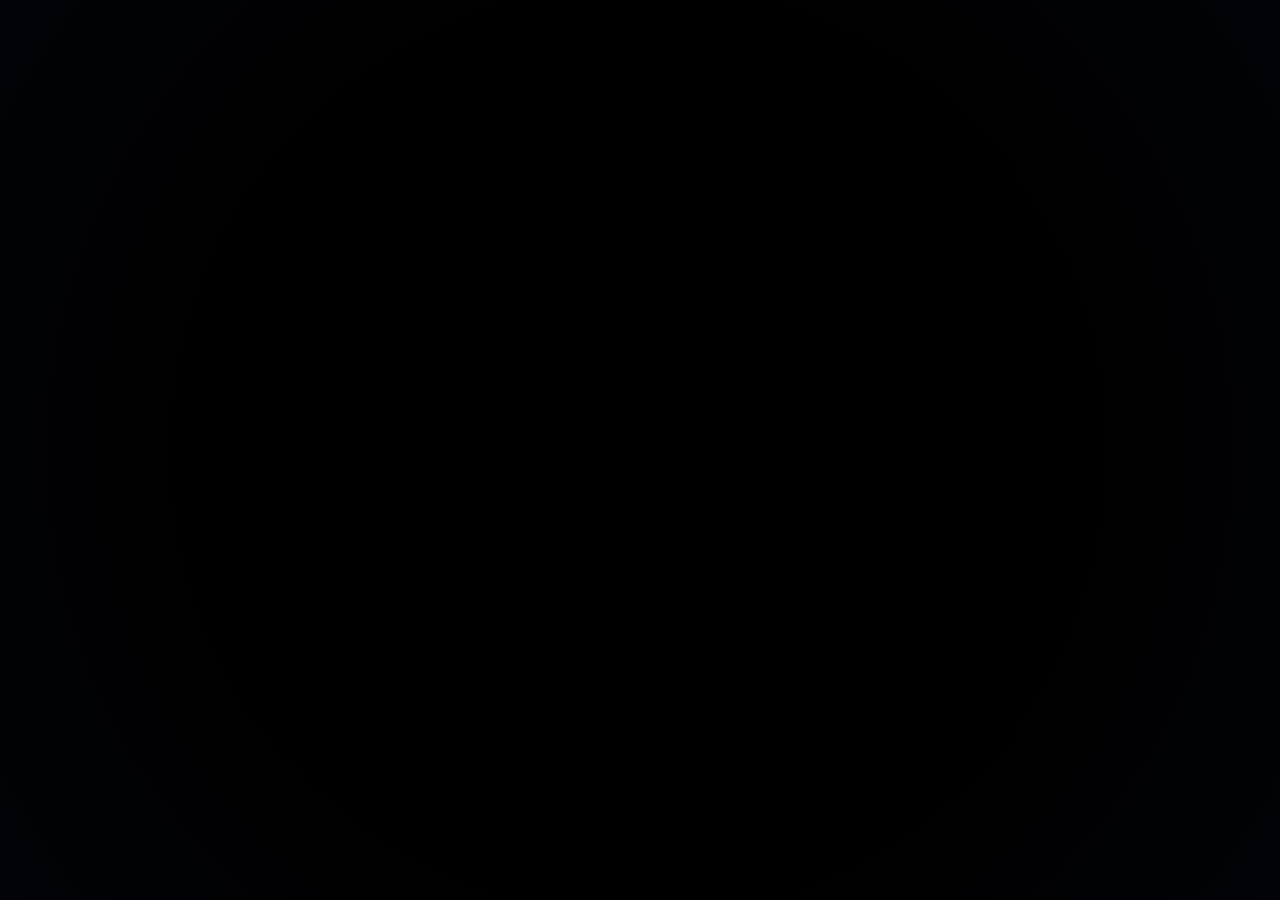
==== docs/index.html @ 06624ea6 "feat: tambahkan root dan docs support untuk GitHub Pages" ====
<!DOCTYPE html>
<html lang="id">
<head>
  <meta charset="UTF-8">
  <meta name="viewport" content="width=device-width, initial-scale=1.0">
  <title>SISTEM SIBENKA - Projek Kepemimpinan</title>
  <link rel="preconnect" href="https://fonts.googleapis.com">
  <link rel="preconnect" href="https://fonts.gstatic.com" crossorigin>
  <link href="https://fonts.googleapis.com/css2?family=Outfit:wght@300;400;500;600;700;800&family=Plus+Jakarta+Sans:wght@300;400;500;600;700&display=swap" rel="stylesheet">
  <style>
    :root {
      --primary: #38bdf8;
      --primary-glow: rgba(56, 189, 248, 0.45);
      --secondary: #818cf8;
      --bg-dark: #030712;
      --bg-card: rgba(15, 23, 42, 0.8);
      --border-card: rgba(255, 255, 255, 0.12);
      --text-main: #f8fafc;
      --text-muted: #94a3b8;
    }

    * {
      margin: 0;
      padding: 0;
      box-sizing: border-box;
      -webkit-font-smoothing: antialiased;
    }

    body {
      background-color: var(--bg-dark);
      color: var(--text-main);
      font-family: 'Plus Jakarta Sans', sans-serif;
      width: 100vw;
      height: 100vh;
      overflow: hidden;
      user-select: none;
    }

    /* ============================================================
       LAYER ANIMASI VIDEO LAYAR PENUH
       ============================================================ */
    #video-splash-screen {
      position: fixed;
      inset: 0;
      width: 100vw;
      height: 100vh;
      z-index: 10;
      background: #000000;
      overflow: hidden;
      display: flex;
      align-items: center;
      justify-content: center;
      transition: opacity 0.6s cubic-bezier(0.16, 1, 0.3, 1), transform 0.6s cubic-bezier(0.16, 1, 0.3, 1);
    }

    #video-splash-screen.hidden {
      opacity: 0;
      transform: scale(0.96);
      pointer-events: none;
    }

    .fullscreen-video {
      position: absolute;
      inset: 0;
      width: 100vw;
      height: 100vh;
      object-fit: cover; /* Full layar monitor tanpa sisa */
      object-position: center center;
      display: block;
      background: #000;
      pointer-events: none; /* Cegah browser default click-to-pause */
    }

    /* Ambient Video Overlay untuk Kedalaman */
    .video-ambient-overlay {
      position: absolute;
      inset: 0;
      pointer-events: none;
      background: radial-gradient(circle at center, transparent 60%, rgba(3, 7, 18, 0.45) 100%);
      z-index: 2;
    }

    /* ============================================================
       HALAMAN MENU UTAMA (FUTURISTIK DENGAN 2 BUTTON)
       ============================================================ */
    #menu-screen {
      position: fixed;
      inset: 0;
      width: 100vw;
      height: 100vh;
      z-index: 50;
      display: flex;
      flex-direction: column;
      align-items: center;
      justify-content: center;
      background: radial-gradient(circle at 50% 20%, #1e1b4b 0%, #0c0f1d 45%, #05070d 100%);
      opacity: 0;
      transform: scale(0.96);
      pointer-events: none;
      transition: opacity 0.6s cubic-bezier(0.16, 1, 0.3, 1), transform 0.6s cubic-bezier(0.16, 1, 0.3, 1);
      padding: 24px;
    }

    #menu-screen.active {
      opacity: 1;
      transform: scale(1);
      pointer-events: auto;
    }

    .menu-content {
      position: relative;
      z-index: 5;
      max-width: 960px;
      width: 100%;
      display: flex;
      flex-direction: column;
      align-items: center;
      text-align: center;
    }

    .menu-header {
      margin-bottom: 36px;
    }

    .menu-badge {
      display: inline-flex;
      align-items: center;
      gap: 8px;
      padding: 5px 16px;
      border-radius: 999px;
      background: rgba(129, 140, 248, 0.15);
      border: 1px solid rgba(129, 140, 248, 0.35);
      color: #a5b4fc;
      font-size: 0.82rem;
      font-weight: 700;
      letter-spacing: 0.08em;
      text-transform: uppercase;
      margin-bottom: 12px;
    }

    .menu-title {
      font-family: 'Outfit', sans-serif;
      font-size: 2.8rem;
      font-weight: 800;
      letter-spacing: -0.02em;
      line-height: 1.1;
      background: linear-gradient(135deg, #ffffff 0%, #cbd5e1 45%, #818cf8 100%);
      -webkit-background-clip: text;
      -webkit-text-fill-color: transparent;
      margin-bottom: 10px;
    }

    .menu-subtitle {
      font-size: 1rem;
      color: var(--text-muted);
      max-width: 580px;
      margin: 0 auto;
      line-height: 1.5;
    }

    /* 2 Main Action Cards */
    .menu-actions-grid {
      display: grid;
      grid-template-columns: repeat(2, 1fr);
      gap: 24px;
      width: 100%;
      margin-bottom: 36px;
    }

    .action-card {
      position: relative;
      background: var(--bg-card);
      border: 1px solid var(--border-card);
      border-radius: 20px;
      padding: 30px 26px;
      text-align: left;
      cursor: pointer;
      backdrop-filter: blur(16px);
      box-shadow: 0 10px 30px rgba(0, 0, 0, 0.5);
      transition: all 0.35s cubic-bezier(0.16, 1, 0.3, 1);
      display: flex;
      flex-direction: column;
      justify-content: space-between;
      overflow: hidden;
    }

    .action-card::before {
      content: '';
      position: absolute;
      top: 0;
      left: 0;
      right: 0;
      height: 3px;
      background: linear-gradient(90deg, transparent, var(--card-color, #38bdf8), transparent);
      opacity: 0;
      transition: opacity 0.3s ease;
    }

    .action-card:hover {
      transform: translateY(-6px);
      border-color: rgba(255, 255, 255, 0.3);
      box-shadow: 0 20px 40px rgba(0, 0, 0, 0.6), 0 0 25px var(--card-glow, rgba(56, 189, 248, 0.35));
    }

    .action-card:hover::before {
      opacity: 1;
    }

    .action-card.card-blue {
      --card-color: #38bdf8;
      --card-glow: rgba(56, 189, 248, 0.35);
    }

    .action-card.card-indigo {
      --card-color: #818cf8;
      --card-glow: rgba(129, 140, 248, 0.35);
    }

    .card-icon-wrapper {
      width: 60px;
      height: 60px;
      border-radius: 16px;
      background: rgba(255, 255, 255, 0.05);
      border: 1px solid rgba(255, 255, 255, 0.1);
      display: flex;
      align-items: center;
      justify-content: center;
      margin-bottom: 18px;
      font-size: 1.75rem;
    }

    .card-title {
      font-family: 'Outfit', sans-serif;
      font-size: 1.45rem;
      font-weight: 700;
      color: #fff;
      margin-bottom: 6px;
      letter-spacing: -0.01em;
    }

    .card-desc {
      font-size: 0.9rem;
      color: var(--text-muted);
      line-height: 1.5;
      margin-bottom: 22px;
    }

    .card-btn-inline {
      display: inline-flex;
      align-items: center;
      gap: 10px;
      font-family: 'Outfit', sans-serif;
      font-size: 0.92rem;
      font-weight: 600;
      color: #fff;
      padding: 9px 18px;
      border-radius: 12px;
      background: rgba(255, 255, 255, 0.07);
      border: 1px solid rgba(255, 255, 255, 0.12);
      align-self: flex-start;
      transition: all 0.25s ease;
    }

    .action-card:hover .card-btn-inline {
      background: var(--card-color, #38bdf8);
      color: #040812;
      box-shadow: 0 0 20px var(--card-glow, rgba(56, 189, 248, 0.5));
    }

    /* Auto Return Countdown Bar */
    .menu-footer-bar {
      display: flex;
      flex-direction: column;
      align-items: center;
      gap: 12px;
    }

    .timer-container {
      display: flex;
      align-items: center;
      gap: 12px;
      background: rgba(15, 23, 42, 0.6);
      border: 1px solid rgba(255, 255, 255, 0.1);
      padding: 9px 18px;
      border-radius: 30px;
      backdrop-filter: blur(10px);
    }

    .timer-svg {
      width: 26px;
      height: 26px;
      transform: rotate(-90deg);
    }

    .timer-circle-bg {
      stroke: rgba(255, 255, 255, 0.15);
      stroke-width: 3;
      fill: none;
    }

    .timer-circle-prog {
      stroke: #38bdf8;
      stroke-width: 3;
      stroke-linecap: round;
      fill: none;
      stroke-dasharray: 75.4;
      stroke-dashoffset: 0;
      transition: stroke-dashoffset 1s linear;
    }

    .timer-text {
      font-size: 0.85rem;
      color: #cbd5e1;
    }

    .timer-text strong {
      color: #38bdf8;
      font-family: monospace;
      font-size: 0.95rem;
    }

    .back-to-splash-btn {
      background: transparent;
      border: none;
      color: #94a3b8;
      font-size: 0.85rem;
      cursor: pointer;
      text-decoration: underline;
      transition: color 0.2s ease;
    }

    .back-to-splash-btn:hover {
      color: #ffffff;
    }

    /* Modals */
    .modal-backdrop {
      position: fixed;
      inset: 0;
      background: rgba(0, 0, 0, 0.75);
      backdrop-filter: blur(16px);
      z-index: 100;
      display: flex;
      align-items: center;
      justify-content: center;
      padding: 24px;
      opacity: 0;
      pointer-events: none;
      transition: opacity 0.3s ease;
    }

    .modal-backdrop.open {
      opacity: 1;
      pointer-events: auto;
    }

    .modal-box {
      background: #0f172a;
      border: 1px solid rgba(255, 255, 255, 0.15);
      border-radius: 20px;
      max-width: 680px;
      width: 100%;
      max-height: 85vh;
      display: flex;
      flex-direction: column;
      overflow: hidden;
      box-shadow: 0 20px 50px rgba(0, 0, 0, 0.7), 0 0 30px rgba(56, 189, 248, 0.2);
      transform: translateY(20px);
      transition: transform 0.3s cubic-bezier(0.16, 1, 0.3, 1);
    }

    .modal-backdrop.open .modal-box {
      transform: translateY(0);
    }

    .modal-header {
      padding: 20px 28px;
      border-bottom: 1px solid rgba(255, 255, 255, 0.08);
      display: flex;
      align-items: center;
      justify-content: space-between;
      background: rgba(15, 23, 42, 0.95);
      position: sticky;
      top: 0;
      z-index: 10;
    }

    .modal-header-info {
      display: flex;
      align-items: center;
      gap: 12px;
    }

    .modal-header-icon {
      font-size: 1.5rem;
    }

    .modal-header-title {
      font-family: 'Outfit', sans-serif;
      font-size: 1.35rem;
      font-weight: 700;
      color: #fff;
    }

    .modal-close-btn {
      background: rgba(255, 255, 255, 0.08);
      border: 1px solid rgba(255, 255, 255, 0.12);
      color: #94a3b8;
      width: 34px;
      height: 34px;
      border-radius: 50%;
      cursor: pointer;
      display: flex;
      align-items: center;
      justify-content: center;
      font-size: 1.1rem;
      transition: all 0.2s ease;
    }

    .modal-close-btn:hover {
      background: rgba(239, 68, 68, 0.2);
      color: #f87171;
      border-color: #ef4444;
    }

    .modal-body {
      padding: 24px 28px;
      color: #cbd5e1;
      font-size: 0.95rem;
      line-height: 1.7;
      overflow-y: auto;
    }

    .desc-section {
      margin-bottom: 20px;
    }

    .desc-section-title {
      font-family: 'Outfit', sans-serif;
      font-size: 1.05rem;
      font-weight: 700;
      color: #7dd3fc;
      margin-bottom: 6px;
    }

    .desc-card-grid {
      display: grid;
      grid-template-columns: repeat(2, 1fr);
      gap: 12px;
      margin-top: 10px;
    }

    .desc-mini-card {
      background: rgba(255, 255, 255, 0.04);
      border: 1px solid rgba(255, 255, 255, 0.08);
      border-radius: 12px;
      padding: 12px 14px;
    }

    .desc-mini-title {
      font-weight: 600;
      color: #fff;
      font-size: 0.88rem;
      margin-bottom: 3px;
    }

    .desc-mini-text {
      font-size: 0.8rem;
      color: #94a3b8;
    }

    .modal-footer {
      padding: 16px 28px 20px;
      border-top: 1px solid rgba(255, 255, 255, 0.08);
      display: flex;
      justify-content: flex-end;
      gap: 12px;
      background: rgba(15, 23, 42, 0.95);
      position: sticky;
      bottom: 0;
    }

    .btn-secondary {
      padding: 9px 20px;
      border-radius: 10px;
      background: rgba(255, 255, 255, 0.08);
      border: 1px solid rgba(255, 255, 255, 0.15);
      color: #fff;
      font-weight: 600;
      cursor: pointer;
      font-size: 0.88rem;
    }

    .btn-primary-action {
      background: linear-gradient(135deg, #38bdf8, #2563eb);
      border: none;
      color: #fff;
      padding: 9px 20px;
      border-radius: 10px;
      font-weight: 600;
      font-size: 0.88rem;
      cursor: pointer;
    }

    /* Modal Viewer Khusus Website SIBENKA */
    .modal-box-website {
      background: #090d16;
      border: 1px solid rgba(255, 255, 255, 0.18);
      border-radius: 20px;
      width: 96vw;
      max-width: 1440px;
      height: 92vh;
      max-height: 94vh;
      display: flex;
      flex-direction: column;
      overflow: hidden;
      box-shadow: 0 25px 60px rgba(0, 0, 0, 0.8), 0 0 40px rgba(56, 189, 248, 0.25);
      transform: translateY(20px);
      transition: transform 0.3s cubic-bezier(0.16, 1, 0.3, 1);
    }

    .modal-backdrop.open .modal-box-website {
      transform: translateY(0);
    }

    .website-header-actions {
      display: flex;
      align-items: center;
      gap: 10px;
    }

    .website-action-pill {
      display: inline-flex;
      align-items: center;
      gap: 6px;
      padding: 7px 15px;
      border-radius: 9px;
      font-size: 0.84rem;
      font-weight: 600;
      cursor: pointer;
      text-decoration: none;
      transition: all 0.2s ease;
      white-space: nowrap;
    }

    .website-action-pill.btn-refresh {
      background: rgba(255, 255, 255, 0.08);
      border: 1px solid rgba(255, 255, 255, 0.15);
      color: #e2e8f0;
    }

    .website-action-pill.btn-refresh:hover {
      background: rgba(255, 255, 255, 0.18);
      color: #fff;
    }

    .website-action-pill.btn-external {
      background: rgba(56, 189, 248, 0.15);
      border: 1px solid rgba(56, 189, 248, 0.35);
      color: #7dd3fc;
    }

    .website-action-pill.btn-external:hover {
      background: rgba(56, 189, 248, 0.28);
      color: #fff;
    }

    .website-iframe-wrapper {
      flex: 1;
      width: 100%;
      height: 100%;
      position: relative;
      background: #020617;
      display: flex;
    }

    .website-iframe {
      width: 100%;
      height: 100%;
      border: none;
      display: block;
      background: #ffffff;
    }

    @keyframes spin {
      to { transform: rotate(360deg); }
    }

    @media (max-width: 768px) {
      .menu-actions-grid {
        grid-template-columns: 1fr;
        gap: 16px;
      }
      .desc-card-grid {
        grid-template-columns: 1fr;
      }
      .menu-title {
        font-size: 2.2rem;
      }
    }
  </style>
</head>
<body>

  <!-- ============================================================
       LAYER ANIMASI VIDEO PENUH (GOOGLE DRIVE)
       ============================================================ -->
  <main id="video-splash-screen">
    <video 
      id="splash-video" 
      class="fullscreen-video" 
      src="video/splash_video.mp4" 
      autoplay 
      loop 
      playsinline
    ></video>
    
    <div class="video-ambient-overlay"></div>
  </main>


  <!-- ============================================================
       LAYER 2: HALAMAN MENU UTAMA (FUTURISTIK DENGAN 2 BUTTON)
       ============================================================ -->
  <section id="menu-screen">
    <div class="menu-content">
      <div class="menu-header">
        <div class="menu-badge">
          ✨ Projek Kepemimpinan • PPG Calon Guru
        </div>
        <h1 class="menu-title">SISTEM SIBENKA</h1>
        <p class="menu-subtitle">
          Selamat datang di pusat informasi dan layanan Sistem Sibenka. Silakan pilih menu di bawah ini:
        </p>
      </div>

      <!-- 2 Main Action Cards -->
      <div class="menu-actions-grid">
        <!-- Card 1: DOKUMEN PERANCANGAN SIBENKA -->
        <div class="action-card card-indigo" onclick="bukaDokumenPerancangan()">
          <div>
            <div class="card-icon-wrapper" style="background: #ffffff; border: 2px solid rgba(129, 140, 248, 0.5); padding: 7px; box-shadow: 0 4px 18px rgba(0, 0, 0, 0.4), 0 0 15px rgba(129, 140, 248, 0.3);">
              <svg viewBox="0 0 48 48" style="width: 100%; height: 100%; display: block;" fill="none" xmlns="http://www.w3.org/2000/svg">
                <path d="M30 4H14C11.79 4 10 5.79 10 8V40C10 42.21 11.79 44 14 44H34C36.21 44 38 42.21 38 40V12L30 4Z" fill="#4285F4"/>
                <path d="M30 4V12H38L30 4Z" fill="#A1C2FA"/>
                <rect x="16" y="20" width="16" height="2.5" rx="1.25" fill="#FFFFFF"/>
                <rect x="16" y="26" width="16" height="2.5" rx="1.25" fill="#FFFFFF"/>
                <rect x="16" y="32" width="10" height="2.5" rx="1.25" fill="#FFFFFF"/>
              </svg>
            </div>
            <h2 class="card-title">DOKUMEN PERANCANGAN SIBENKA</h2>
            <p class="card-desc">
              Menu ini memuat dokumen resmi perancangan sistem SIBENKA yang mencakup latar belakang, analisis kebutuhan bengkel, alur sirkulasi alat, dan spesifikasi teknis proyek di SMK Negeri 3 Yogyakarta.
            </p>
          </div>
          <div class="card-btn-inline">
            <span>Buka Dokumen</span>
            <span style="font-size: 1.1rem;">↗</span>
          </div>
        </div>

        <!-- Card 2: Sibenka -->
        <div class="action-card card-blue" onclick="bukaWebsiteSibenka()">
          <div>
            <div class="card-icon-wrapper" style="background: #ffffff; border: 2px solid rgba(56, 189, 248, 0.5); padding: 6px; box-shadow: 0 4px 18px rgba(0, 0, 0, 0.4), 0 0 15px rgba(56, 189, 248, 0.3);">
              <img src="images/sibenka_logo.png" alt="Logo SIBENKA" style="width: 100%; height: 100%; object-fit: contain; display: block;" onerror="this.onerror=null; this.src='images/sibenka_logo.png';">
            </div>
            <h2 class="card-title">SIBENKA</h2>
            <p class="card-desc">
              Sistem Inventaris Bengkel SKAGATA (SIBENKA) adalah solusi berbasis web untuk mengatasi pengelolaan manual di SMK Negeri 3 Yogyakarta. Sistem ini mencegah kesalahan pencatatan, kehilangan dokumen, duplikasi data, serta kesulitan penelusuran riwayat peminjaman dan pengembalian alat bengkel yang sebelumnya menggunakan buku besar dan formulir kertas.
            </p>
          </div>
          <div class="card-btn-inline">
            <span>Kunjungi Website</span>
            <span style="font-size: 1.1rem;">→</span>
          </div>
        </div>
      </div>

      <!-- Footer Countdown Timer 30 Detik -->
      <div class="menu-footer-bar">
        <div class="timer-container" id="timer-box">
          <svg class="timer-svg" viewBox="0 0 28 28">
            <circle class="timer-circle-bg" cx="14" cy="14" r="12"></circle>
            <circle class="timer-circle-prog" id="timer-progress" cx="14" cy="14" r="12"></circle>
          </svg>
          <span class="timer-text">
            Otomatis kembali ke video dalam <strong id="timer-counter">30</strong> detik jika tidak memilih
          </span>
        </div>

        <button class="back-to-splash-btn" onclick="backToSplash()">
          ← Kembali ke Video Sekarang
        </button>
      </div>
    </div>
  </section>


  <!-- ============================================================
       MODAL 1: DESKRIPSI SISTEM (DARI DATABASE)
       ============================================================ -->
  <div class="modal-backdrop" id="modal-deskripsi" onclick="closeModalOnBackdrop(event)">
    <div class="modal-box">
      <div class="modal-header">
        <div class="modal-header-info">
          <div class="modal-header-icon">📑</div>
          <div class="modal-header-title">Deskripsi SISTEM SIBENKA</div>
        </div>
        <button class="modal-close-btn" onclick="closeDeskripsiModal()" title="Tutup Modal">&times;</button>
      </div>

      <div class="modal-body">
        <div class="desc-section">
          <div class="desc-section-title">📌 Mengenai Sistem Sibenka</div>
          <p>
            Sibenka merupakan inisiatif sistem digital inovatif yang dikembangkan sebagai bagian dari Projek Kepemimpinan mahasiswa Pendidikan Profesi Guru (PPG). Sistem ini dirancang untuk memfasilitasi pendataan, kolaborasi, dan visualisasi capaian pembelajaran serta kepemimpinan di lingkungan pendidikan.
          </p>
        </div>

        <div class="desc-section">
          <div class="desc-section-title">🎯 Tujuan & Urgensi Proyek</div>
          <p>
            Proyek ini bertujuan mengintegrasikan kepemimpinan transformasional dengan teknologi tepat guna. Dengan Sibenka, seluruh proses pemantauan, koordinasi tim, dan publikasi hasil proyek dapat diakses secara transparan, terstruktur, dan efisien oleh pemangku kepentingan maupun masyarakat luas.
          </p>
        </div>

        <div class="desc-section">
          <div class="desc-section-title">⭐ Fitur-Fitur Unggulan</div>
          <div class="desc-card-grid">
                          <div class="desc-mini-card">
                <div class="desc-mini-title">⚡ Antarmuka Interaktif</div>
                <div class="desc-mini-text">Desain modern, responsif, dan mudah dioperasikan di semua perangkat.</div>
              </div>
                          <div class="desc-mini-card">
                <div class="desc-mini-title">📊 Visualisasi Dokumentasi</div>
                <div class="desc-mini-text">Galeri foto dan video aktivitas aksi nyata yang terarsip secara sistematis.</div>
              </div>
                          <div class="desc-mini-card">
                <div class="desc-mini-title">🤝 Ruang Kolaborasi</div>
                <div class="desc-mini-text">Wadah sinergi antarmahasiswa PPG, guru pamong, dan sekolah mitra.</div>
              </div>
                          <div class="desc-mini-card">
                <div class="desc-mini-title">🔒 Terintegrasi Cloud</div>
                <div class="desc-mini-text">Akses penyimpanan awan terintegrasi untuk stabilitas data jangka panjang.</div>
              </div>
                      </div>
        </div>

        <div class="desc-section" style="margin-top: 18px;">
          <div class="desc-section-title">📍 Sumber Dokumentasi & Berkas</div>
          <p style="font-size: 0.88rem; color: #94a3b8;">
            Tersimpan di tautan resmi proyek:
            <br>
            <a href="https://sibenka-skagata.onrender.com" target="_blank" rel="noopener noreferrer" style="color: #38bdf8; text-decoration: underline; word-break: break-all;">
              https://sibenka-skagata.onrender.com
            </a>
          </p>
        </div>
      </div>

      <div class="modal-footer">
        <button class="btn-secondary" onclick="closeDeskripsiModal()">Tutup</button>
        <button class="btn-primary-action" onclick="closeDeskripsiModal(); bukaWebsiteSibenka();">Lanjut ke Website →</button>
      </div>
    </div>
  </div>


  <!-- ============================================================
       MODAL 2: VIEWER LIVE WEBSITE SIBENKA (DALAM HALAMAN YANG SAMA)
       ============================================================ -->
  <div class="modal-backdrop" id="modal-website" onclick="closeWebsiteModalOnBackdrop(event)">
    <div class="modal-box-website">
      <div class="modal-header">
        <div class="modal-header-info">
          <div class="modal-header-icon" style="display: flex; align-items: center;">
            <img src="images/sibenka_logo.png" alt="Logo SIBENKA" style="width: 28px; height: 28px; object-fit: contain;" onerror="this.onerror=null; this.src='images/sibenka_logo.png';">
          </div>
          <span class="modal-header-title">SIBENKA - SMKN 3 Yogyakarta</span>
        </div>

        <div class="website-header-actions">
          <a href="https://sibenka-skagata.onrender.com/login" target="_blank" rel="noopener noreferrer" class="website-action-pill btn-external" title="Buka di Tab Baru">
            <span>↗</span>
            <span>Tab Baru</span>
          </a>
          <button class="modal-close-btn" onclick="closeWebsiteModal()" title="Tutup">&times;</button>
        </div>
      </div>

      <div class="website-iframe-wrapper">
        <div id="iframe-loading-spinner" style="position: absolute; inset: 0; display: flex; flex-direction: column; align-items: center; justify-content: center; background: #0b1120; z-index: 5; color: #94a3b8; gap: 12px;">
          <div style="width: 40px; height: 40px; border: 3px solid rgba(56, 189, 248, 0.2); border-top-color: #38bdf8; border-radius: 50%; animation: spin 0.8s linear infinite;"></div>
          <div style="font-size: 0.88rem; font-weight: 500; color: #cbd5e1;">Memuat SIBENKA...</div>
        </div>

        <iframe 
          id="website-iframe"
          class="website-iframe"
          src="about:blank"
          title="Login Sibenka SKAGATA"
          allow="fullscreen; clipboard-read; clipboard-write; geolocation"
          onload="hideIframeSpinner()"
        ></iframe>
      </div>
    </div>
  </div>


  <!-- ============================================================
       LOGIKA JAVASCRIPT: VIDEO SPLASH & MENU PORTAL
       ============================================================ -->
  <script>
    const videoSplashScreen = document.getElementById('video-splash-screen');
    const splashVideo = document.getElementById('splash-video');
    const menuScreen = document.getElementById('menu-screen');
    const timerCounterEl = document.getElementById('timer-counter');
    const timerProgressEl = document.getElementById('timer-progress');
    const modalDeskripsi = document.getElementById('modal-deskripsi');
    const modalWebsite = document.getElementById('modal-website');
    const websiteIframe = document.getElementById('website-iframe');

    const SIBENKA_EMBED_URL = (window.location.hostname === '127.0.0.1' || window.location.hostname === 'localhost') 
      ? "/sibenka-frame" 
      : "https://sibenka-skagata.onrender.com/login";
    const SIBENKA_EXTERNAL_URL = 'https://sibenka-skagata.onrender.com/login';
    const DOKUMEN_PERANCANGAN_URL = 'https://docs.google.com/document/d/1KYF85vYHHSbtpii6nArvjxIEWYdUqCBBxVW2GLn7PUk/edit?usp=sharing';

    function bukaDokumenPerancangan() {
      window.open(DOKUMEN_PERANCANGAN_URL, '_blank', 'noopener,noreferrer');
    }

    let isMenuOpen = false;
    let isVideoPlaying = false;

    // Timeout Pengaturan dari Database (default 30 Detik)
    const IDLE_TIMEOUT_SECONDS = 30;
    const CIRCLE_CIRCUMFERENCE = 75.4; // 2 * PI * 12
    let secondsRemaining = IDLE_TIMEOUT_SECONDS;
    let menuTimerInterval = null;

    function init() {
      // Inisialisasi video playback
      initVideoPlayback();

      // Keyboard Event: Tekan ENTER untuk Masuk ke Menu, ESC untuk menutup modal/kembali
      window.addEventListener('keydown', handleKeyNavigation);

      // Event listener user interaction di menu untuk reset timer
      ['mousemove', 'touchstart', 'scroll'].forEach(evt => {
        menuScreen.addEventListener(evt, handleUserActivityOnMenu, { passive: true });
      });
    }

    // ============================================================
    // PEMUTARAN VIDEO & SUARA (ANTI-JEDA / BULLETPROOF PLAYBACK)
    // ============================================================
    function initVideoPlayback() {
      if (!splashVideo) return;

      splashVideo.volume = 1.0;
      splashVideo.muted = false;

      // Fungsi untuk mengaktifkan suara saat ada interaksi fisik pengguna
      const enableAudio = () => {
        if (!splashVideo) return;
        if (splashVideo.muted) {
          splashVideo.muted = false;
          splashVideo.volume = 1.0;
          splashVideo.play().catch(err => {
            console.warn('Browser blocked audio playback:', err);
            // Jika browser menolak audio sebelum interaksi penuh, pertahankan pemutaran
            splashVideo.muted = true;
            splashVideo.play().catch(() => {});
          });
        }
      };

      // Dengarkan interaksi fisik pengguna yang sah (BUKAN mousemove agar tidak dijeda browser)
      ['pointerdown', 'keydown', 'click', 'touchstart'].forEach(evt => {
        window.addEventListener(evt, enableAudio, { passive: true });
      });

      // PENGAMAN 1: Cegah video terhenti sendiri (auto-resume jika dijeda saat splash aktif)
      splashVideo.addEventListener('pause', () => {
        if (!isMenuOpen) {
          setTimeout(() => {
            if (!isMenuOpen && splashVideo.paused) {
              splashVideo.play().catch(() => {
                splashVideo.muted = true;
                splashVideo.play().catch(() => {});
              });
            }
          }, 30);
        }
      });

      // PENGAMAN 2: Pastikan looping mulus tanpa macet di akhir durasi video
      splashVideo.addEventListener('ended', () => {
        if (!isMenuOpen) {
          splashVideo.currentTime = 0;
          splashVideo.play().catch(() => {});
        }
      });

      // Mulai putar video saat halaman dimuat
      const playPromise = splashVideo.play();
      if (playPromise !== undefined) {
        playPromise.then(() => {
          isVideoPlaying = true;
        }).catch(() => {
          // Jika browser menolak autoplay dengan audio di awal,
          // putar dulu dalam mode muted agar video TIDAK macet / terjeda.
          // Suara otomatis aktif saat user menekan keyboard / klik.
          splashVideo.muted = true;
          splashVideo.play().then(() => {
            isVideoPlaying = true;
          }).catch(e => console.log('Autoplay fallback error:', e));
        });
      }
    }

    // ============================================================
    // NAVIGASI MENU & PERPINDAHAN LAYAR
    // ============================================================
    function openMenuScreen() {
      if (isMenuOpen) return;

      isMenuOpen = true;

      // Jeda video saat menu terbuka
      if (splashVideo) {
        splashVideo.pause();
      }

      // Sembunyikan layar video
      videoSplashScreen.classList.add('hidden');

      // Tampilkan menu
      menuScreen.classList.add('active');
      startMenuCountdown();
    }

    function backToSplash() {
      if (!isMenuOpen) return;

      isMenuOpen = false;
      stopMenuCountdown();

      // Tutup modal jika terbuka
      closeDeskripsiModal();
      closeWebsiteModal();

      // Sembunyikan menu
      menuScreen.classList.remove('active');

      // Tampilkan kembali video
      videoSplashScreen.classList.remove('hidden');

      // Lanjutkan pemutaran video dengan suara ON
      if (splashVideo) {
        splashVideo.muted = false;
        splashVideo.volume = 1.0;
        splashVideo.play().catch(e => {
          console.log('Resume video error, fallback to muted:', e);
          splashVideo.muted = true;
          splashVideo.play().catch(() => {});
        });
      }
    }

    // ============================================================
    // TIMER AUTO-RETURN KE VIDEO (30 DETIK)
    // ============================================================
    function startMenuCountdown() {
      stopMenuCountdown();
      secondsRemaining = IDLE_TIMEOUT_SECONDS;
      updateTimerDisplay();

      menuTimerInterval = setInterval(() => {
        // Jangan kurangi timer jika user sedang aktif membaca modal deskripsi atau membuka website
        if ((modalDeskripsi && modalDeskripsi.classList.contains('open')) ||
            (modalWebsite && modalWebsite.classList.contains('open'))) {
          return;
        }

        secondsRemaining--;
        updateTimerDisplay();

        if (secondsRemaining <= 0) {
          stopMenuCountdown();
          backToSplash();
        }
      }, 1000);
    }

    function stopMenuCountdown() {
      if (menuTimerInterval) {
        clearInterval(menuTimerInterval);
        menuTimerInterval = null;
      }
    }

    function resetMenuCountdown() {
      if (isMenuOpen) {
        secondsRemaining = IDLE_TIMEOUT_SECONDS;
        updateTimerDisplay();
      }
    }

    function updateTimerDisplay() {
      if (timerCounterEl) {
        timerCounterEl.textContent = secondsRemaining;
      }

      if (timerProgressEl) {
        const progressFraction = (IDLE_TIMEOUT_SECONDS - secondsRemaining) / IDLE_TIMEOUT_SECONDS;
        const offset = CIRCLE_CIRCUMFERENCE * progressFraction;
        timerProgressEl.style.strokeDashoffset = offset;

        if (secondsRemaining <= 10) {
          timerProgressEl.style.stroke = '#f43f5e';
        } else {
          timerProgressEl.style.stroke = '#38bdf8';
        }
      }
    }

    let activityDebounce = null;
    function handleUserActivityOnMenu() {
      if (!isMenuOpen) return;
      if (activityDebounce) return;
      activityDebounce = setTimeout(() => {
        if (secondsRemaining < (IDLE_TIMEOUT_SECONDS - 5)) {
          resetMenuCountdown();
        }
        activityDebounce = null;
      }, 800);
    }

    // ============================================================
    // INTERAKSI KEYBOARD (ENTER & ESC)
    // ============================================================
    function handleKeyNavigation(e) {
      if (e.key === 'Enter') {
        if (!isMenuOpen) {
          e.preventDefault();
          openMenuScreen();
        }
      } else if (e.key === 'Escape') {
        if (modalWebsite && modalWebsite.classList.contains('open')) {
          closeWebsiteModal();
        } else if (modalDeskripsi && modalDeskripsi.classList.contains('open')) {
          closeDeskripsiModal();
        } else if (isMenuOpen) {
          backToSplash();
        }
      }
    }

    // ============================================================
    // MODAL 1: DESKRIPSI SISTEM
    // ============================================================
    function openDeskripsiModal() {
      modalDeskripsi.classList.add('open');
    }

    function closeDeskripsiModal() {
      modalDeskripsi.classList.remove('open');
      resetMenuCountdown();
    }

    function closeModalOnBackdrop(e) {
      if (e.target === modalDeskripsi) {
        closeDeskripsiModal();
      }
    }

    // ============================================================
    // MODAL 2: VIEWER WEBSITE SIBENKA (DI HALAMAN YANG SAMA)
    // ============================================================
    function bukaWebsiteSibenka() {
      openWebsiteModal();
    }

    function hideIframeSpinner() {
      const spinner = document.getElementById('iframe-loading-spinner');
      if (spinner && websiteIframe && websiteIframe.src && websiteIframe.src !== 'about:blank') {
        spinner.style.display = 'none';
      }
    }

    function showIframeSpinner() {
      const spinner = document.getElementById('iframe-loading-spinner');
      if (spinner) {
        spinner.style.display = 'flex';
      }
    }

    function openWebsiteModal() {
      if (!modalWebsite) return;
      modalWebsite.classList.add('open');

      if (websiteIframe && (!websiteIframe.src || websiteIframe.src === 'about:blank' || !websiteIframe.src.includes('sibenka-frame'))) {
        showIframeSpinner();
        websiteIframe.src = SIBENKA_EMBED_URL;
      }
    }

    function closeWebsiteModal() {
      if (!modalWebsite) return;
      modalWebsite.classList.remove('open');
      resetMenuCountdown();
    }

    function closeWebsiteModalOnBackdrop(e) {
      if (e.target === modalWebsite) {
        closeWebsiteModal();
      }
    }

    function refreshWebsiteIframe() {
      if (websiteIframe) {
        showIframeSpinner();
        websiteIframe.src = SIBENKA_EMBED_URL;
      }
    }

    // Inisialisasi saat DOM siap
    document.addEventListener('DOMContentLoaded', init);
  </script>
</body>
</html>
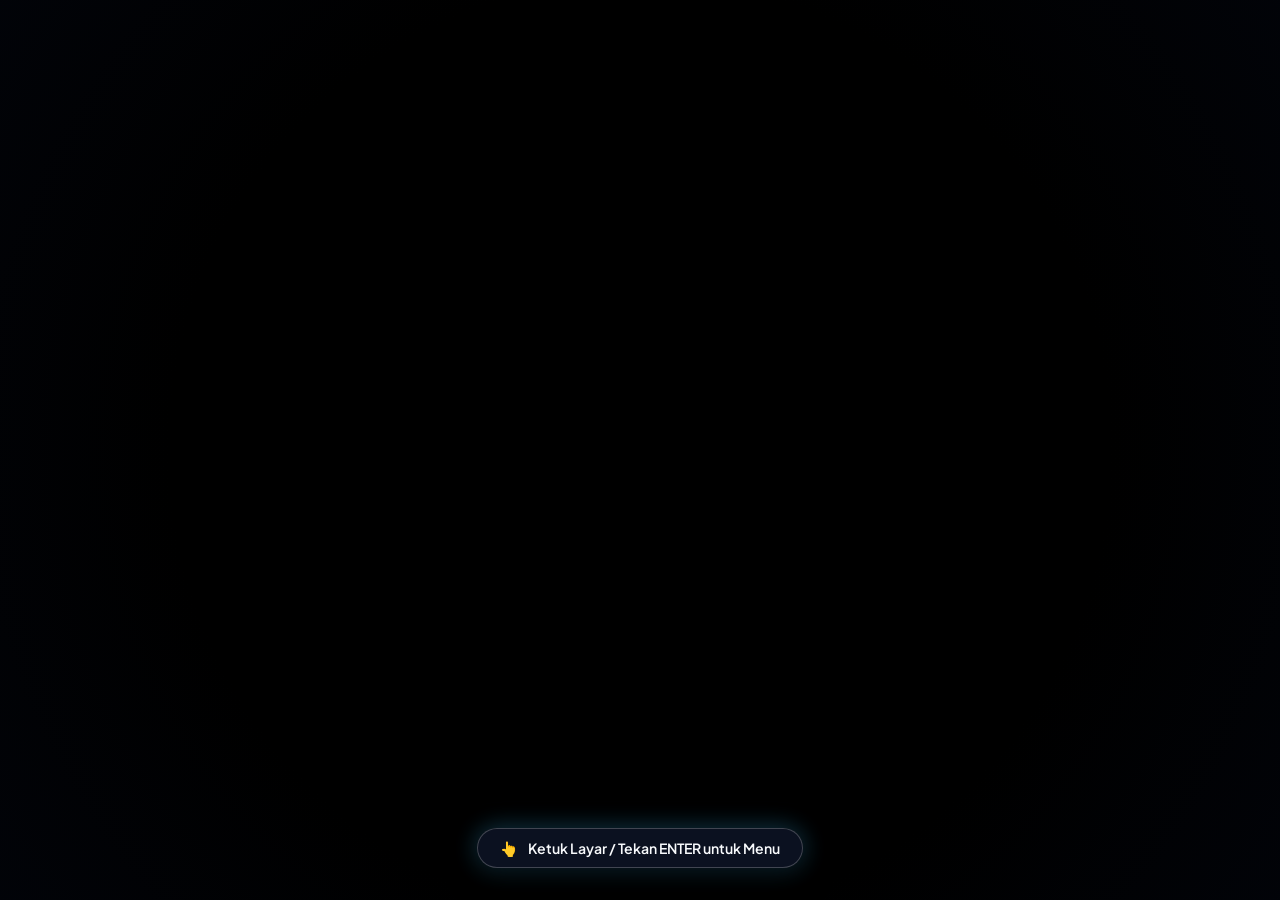
==== commit a80818eb: "feat: optimasi tampilan responsif untuk smartphone (HP) dan tap to enter" ====
--- a/docs/index.html
+++ b/docs/index.html
@@ -2,7 +2,7 @@
 <html lang="id">
 <head>
   <meta charset="UTF-8">
-  <meta name="viewport" content="width=device-width, initial-scale=1.0">
+  <meta name="viewport" content="width=device-width, initial-scale=1.0, maximum-scale=5.0, viewport-fit=cover">
   <title>SISTEM SIBENKA - Projek Kepemimpinan</title>
   <link rel="preconnect" href="https://fonts.googleapis.com">
   <link rel="preconnect" href="https://fonts.gstatic.com" crossorigin>
@@ -32,8 +32,10 @@
       font-family: 'Plus Jakarta Sans', sans-serif;
       width: 100vw;
       height: 100vh;
+      height: 100dvh;
       overflow: hidden;
       user-select: none;
+      -webkit-tap-highlight-color: transparent;
     }
 
     /* ============================================================
@@ -44,12 +46,14 @@
       inset: 0;
       width: 100vw;
       height: 100vh;
+      height: 100dvh;
       z-index: 10;
       background: #000000;
       overflow: hidden;
       display: flex;
       align-items: center;
       justify-content: center;
+      cursor: pointer;
       transition: opacity 0.6s cubic-bezier(0.16, 1, 0.3, 1), transform 0.6s cubic-bezier(0.16, 1, 0.3, 1);
     }
 
@@ -88,6 +92,7 @@
       inset: 0;
       width: 100vw;
       height: 100vh;
+      height: 100dvh;
       z-index: 50;
       display: flex;
       flex-direction: column;
@@ -99,6 +104,10 @@
       pointer-events: none;
       transition: opacity 0.6s cubic-bezier(0.16, 1, 0.3, 1), transform 0.6s cubic-bezier(0.16, 1, 0.3, 1);
       padding: 24px;
+      overflow-y: auto;
+      overflow-x: hidden;
+      -webkit-overflow-scrolling: touch;
+      box-sizing: border-box;
     }
 
     #menu-screen.active {
@@ -116,6 +125,7 @@
       flex-direction: column;
       align-items: center;
       text-align: center;
+      margin: auto 0;
     }
 
     .menu-header {
@@ -586,16 +596,168 @@
       to { transform: rotate(360deg); }
     }
 
+    /* Floating Tap Hint di Splash Screen (Mobile Friendly) */
+    .splash-tap-hint {
+      position: absolute;
+      bottom: 32px;
+      left: 50%;
+      transform: translateX(-50%);
+      z-index: 5;
+      display: inline-flex;
+      align-items: center;
+      gap: 10px;
+      background: rgba(15, 23, 42, 0.78);
+      backdrop-filter: blur(14px);
+      -webkit-backdrop-filter: blur(14px);
+      border: 1px solid rgba(255, 255, 255, 0.22);
+      border-radius: 999px;
+      padding: 10px 22px;
+      color: #f8fafc;
+      font-size: 0.88rem;
+      font-weight: 600;
+      box-shadow: 0 10px 30px rgba(0, 0, 0, 0.6), 0 0 25px rgba(56, 189, 248, 0.35);
+      animation: pulseTap 2.4s infinite ease-in-out;
+      pointer-events: none;
+      white-space: nowrap;
+    }
+
+    @keyframes pulseTap {
+      0%, 100% {
+        transform: translateX(-50%) translateY(0) scale(1);
+        box-shadow: 0 10px 30px rgba(0, 0, 0, 0.6), 0 0 25px rgba(56, 189, 248, 0.35);
+      }
+      50% {
+        transform: translateX(-50%) translateY(-5px) scale(1.03);
+        box-shadow: 0 14px 35px rgba(0, 0, 0, 0.7), 0 0 35px rgba(56, 189, 248, 0.55);
+      }
+    }
+
+    /* ============================================================
+       RESPONSIF SMARTPHONE / TABLET (HP FRIENDLY)
+       ============================================================ */
     @media (max-width: 768px) {
+      body {
+        height: 100dvh;
+      }
+      #video-splash-screen {
+        height: 100dvh;
+      }
+      .splash-tap-hint {
+        bottom: 24px;
+        padding: 8px 16px;
+        font-size: 0.8rem;
+        gap: 8px;
+        max-width: 90vw;
+      }
+      #menu-screen {
+        height: 100dvh;
+        padding: 24px 16px 36px;
+        justify-content: flex-start;
+      }
+      .menu-content {
+        margin: auto 0;
+        width: 100%;
+        max-width: 100%;
+      }
+      .menu-header {
+        margin-bottom: 20px;
+      }
+      .menu-badge {
+        font-size: 0.75rem;
+        padding: 4px 12px;
+        margin-bottom: 10px;
+      }
+      .menu-title {
+        font-size: 1.85rem;
+        margin-bottom: 8px;
+      }
+      .menu-subtitle {
+        font-size: 0.88rem;
+        line-height: 1.45;
+        padding: 0 4px;
+      }
       .menu-actions-grid {
         grid-template-columns: 1fr;
-        gap: 16px;
+        gap: 14px;
+        margin-bottom: 20px;
       }
       .desc-card-grid {
         grid-template-columns: 1fr;
       }
+      .action-card {
+        padding: 18px 16px;
+        border-radius: 16px;
+      }
+      .card-icon-wrapper {
+        width: 48px;
+        height: 48px;
+        border-radius: 12px;
+        margin-bottom: 12px;
+      }
+      .card-title {
+        font-size: 1.15rem;
+        margin-bottom: 6px;
+      }
+      .card-desc {
+        font-size: 0.82rem;
+        line-height: 1.45;
+        margin-bottom: 16px;
+      }
+      .card-btn-inline {
+        width: 100%;
+        justify-content: center;
+        padding: 10px 16px;
+        border-radius: 10px;
+        font-size: 0.85rem;
+      }
+      .menu-countdown-container {
+        padding: 6px 14px;
+        font-size: 0.78rem;
+        gap: 8px;
+      }
+      .modal-box-website {
+        width: 100vw;
+        height: 100dvh;
+        max-height: 100dvh;
+        border-radius: 0;
+        border: none;
+      }
+      .modal-box {
+        width: 95vw;
+        max-height: 88dvh;
+        border-radius: 16px;
+      }
+      .modal-header {
+        padding: 12px 16px;
+      }
+      .modal-header-title {
+        font-size: 0.95rem;
+        max-width: 180px;
+        overflow: hidden;
+        text-overflow: ellipsis;
+        white-space: nowrap;
+      }
+      .modal-body {
+        padding: 16px 14px;
+      }
+    }
+
+    @media (max-width: 480px) {
       .menu-title {
-        font-size: 2.2rem;
+        font-size: 1.6rem;
+      }
+      .menu-subtitle {
+        font-size: 0.82rem;
+      }
+      .card-title {
+        font-size: 1.05rem;
+      }
+      .card-desc {
+        font-size: 0.78rem;
+      }
+      .splash-tap-hint {
+        font-size: 0.75rem;
+        padding: 7px 14px;
       }
     }
   </style>
@@ -605,7 +767,7 @@
   <!-- ============================================================
        LAYER ANIMASI VIDEO PENUH (GOOGLE DRIVE)
        ============================================================ -->
-  <main id="video-splash-screen">
+  <main id="video-splash-screen" onclick="openMenuScreen()" role="button" tabindex="0" aria-label="Buka Menu Utama">
     <video 
       id="splash-video" 
       class="fullscreen-video" 
@@ -613,9 +775,16 @@
       autoplay 
       loop 
       playsinline
+      webkit-playsinline
+      muted
     ></video>
     
     <div class="video-ambient-overlay"></div>
+
+    <div class="splash-tap-hint">
+      <span class="tap-hint-icon">👆</span>
+      <span class="tap-hint-text">Ketuk Layar / Tekan ENTER untuk Menu</span>
+    </div>
   </main>
 
 
@@ -848,7 +1017,7 @@
       window.addEventListener('keydown', handleKeyNavigation);
 
       // Event listener user interaction di menu untuk reset timer
-      ['mousemove', 'touchstart', 'scroll'].forEach(evt => {
+      ['mousemove', 'touchstart', 'touchmove', 'scroll', 'click'].forEach(evt => {
         menuScreen.addEventListener(evt, handleUserActivityOnMenu, { passive: true });
       });
     }
@@ -939,6 +1108,7 @@
 
       // Tampilkan menu
       menuScreen.classList.add('active');
+      menuScreen.scrollTop = 0;
       startMenuCountdown();
     }
 
@@ -954,6 +1124,7 @@
 
       // Sembunyikan menu
       menuScreen.classList.remove('active');
+      menuScreen.scrollTop = 0;
 
       // Tampilkan kembali video
       videoSplashScreen.classList.remove('hidden');
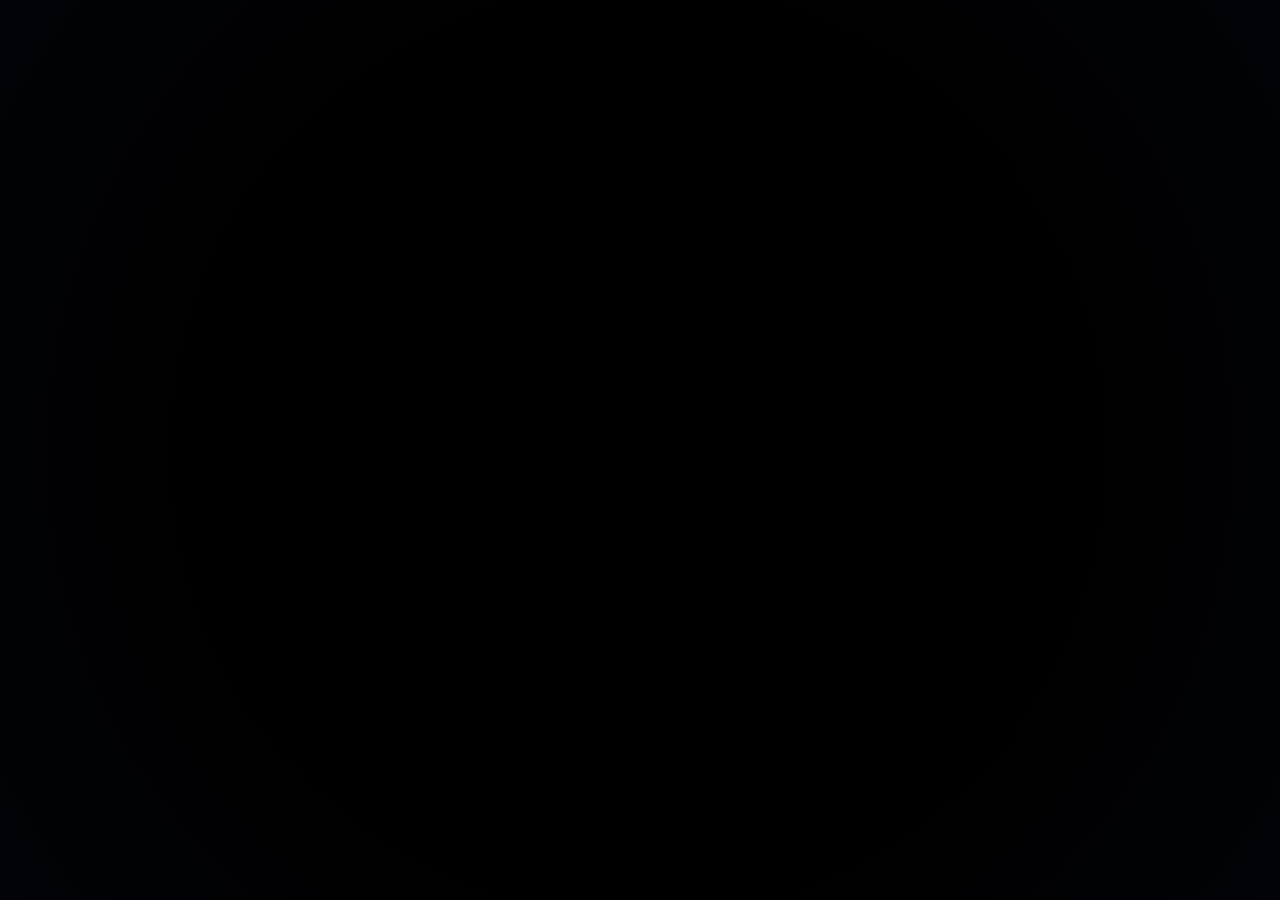
==== commit bddb9671: "fix: bersihkan tampilan splash screen tanpa teks hint" ====
--- a/docs/index.html
+++ b/docs/index.html
@@ -780,11 +780,6 @@
     ></video>
     
     <div class="video-ambient-overlay"></div>
-
-    <div class="splash-tap-hint">
-      <span class="tap-hint-icon">👆</span>
-      <span class="tap-hint-text">Ketuk Layar / Tekan ENTER untuk Menu</span>
-    </div>
   </main>
 
 
